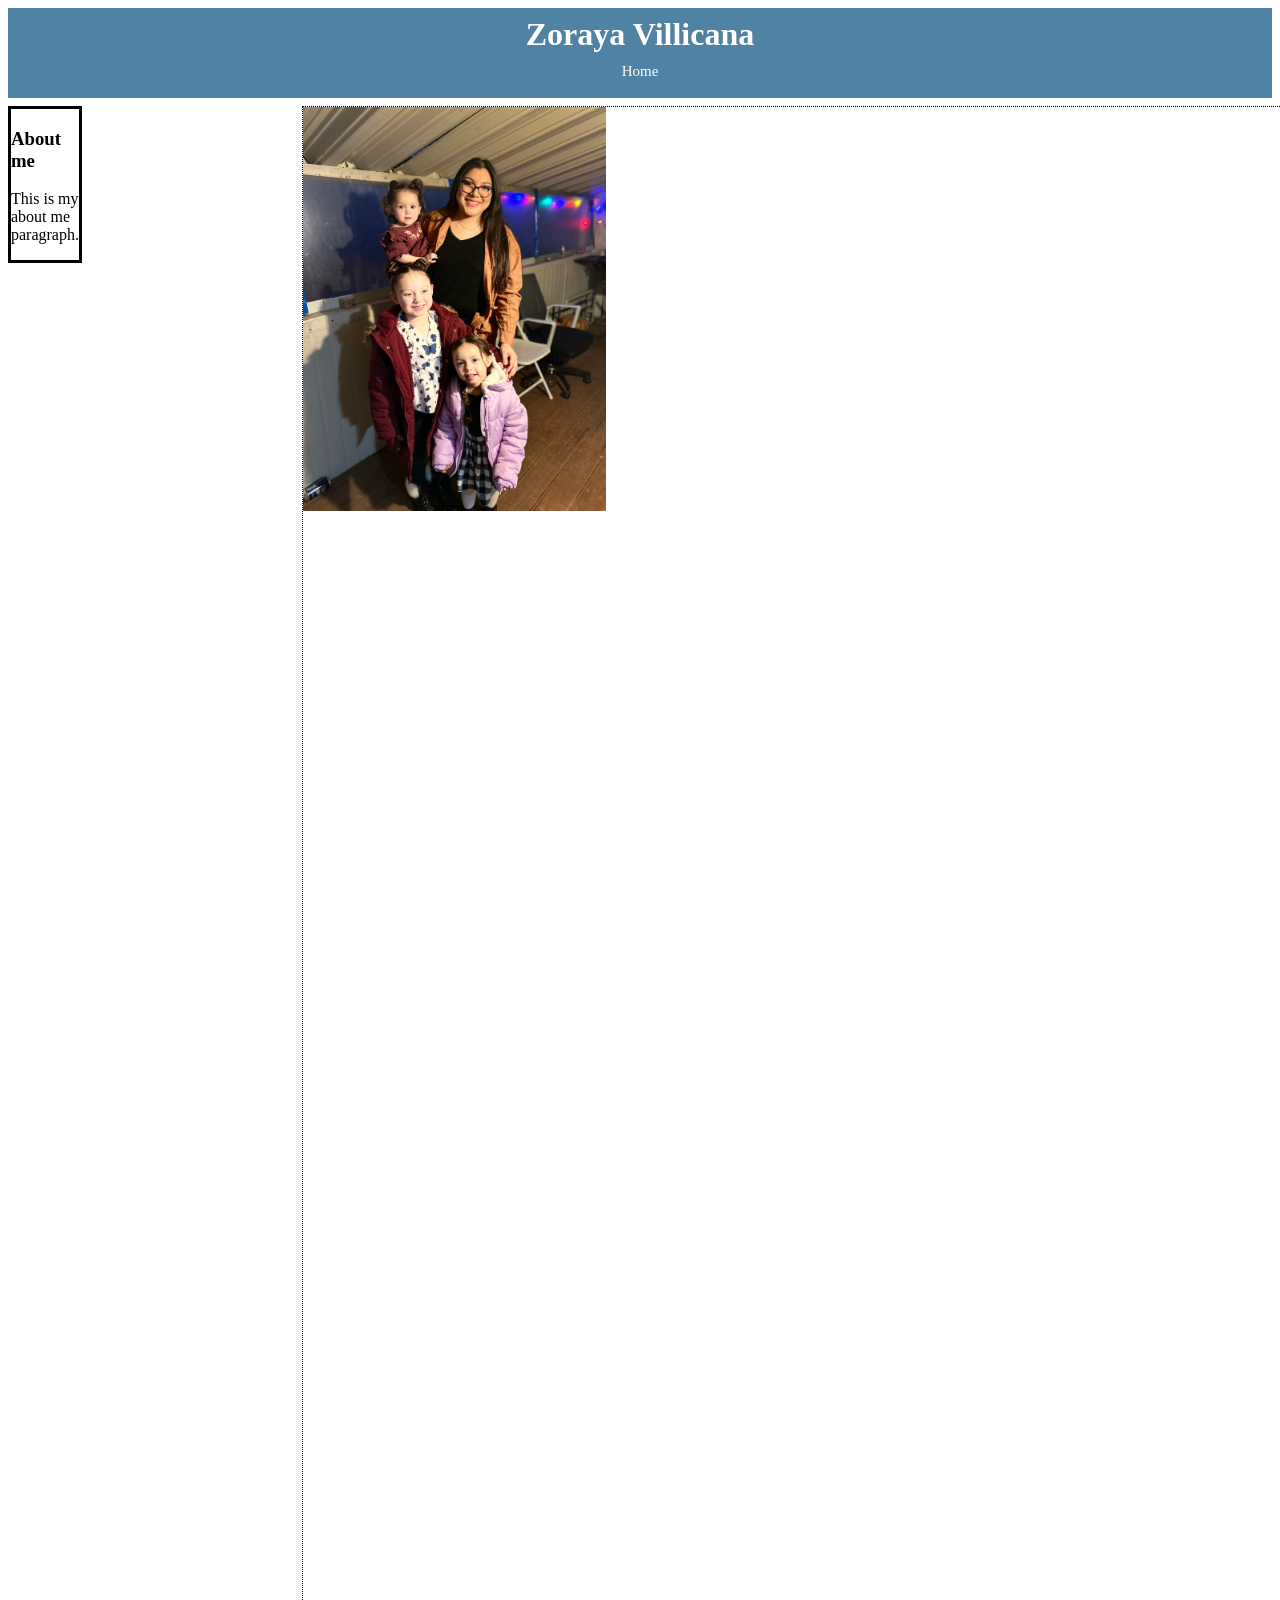
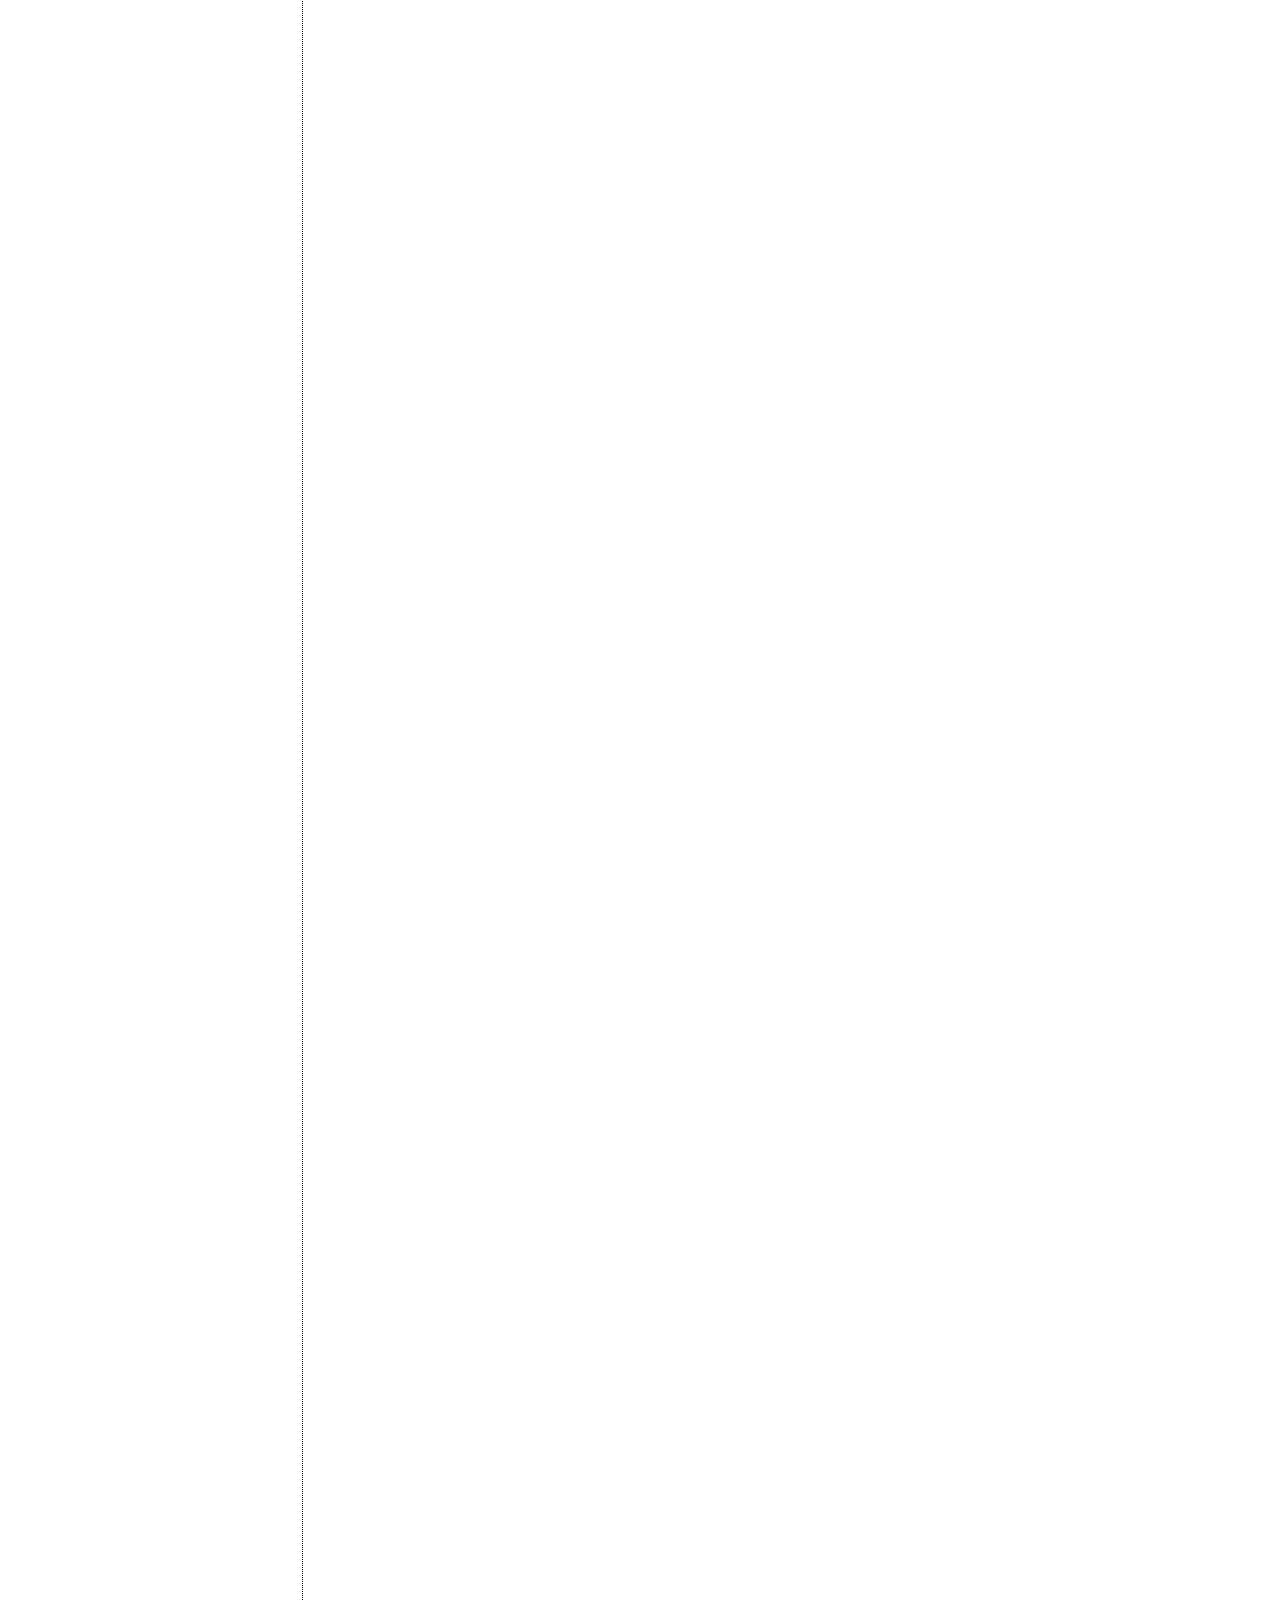
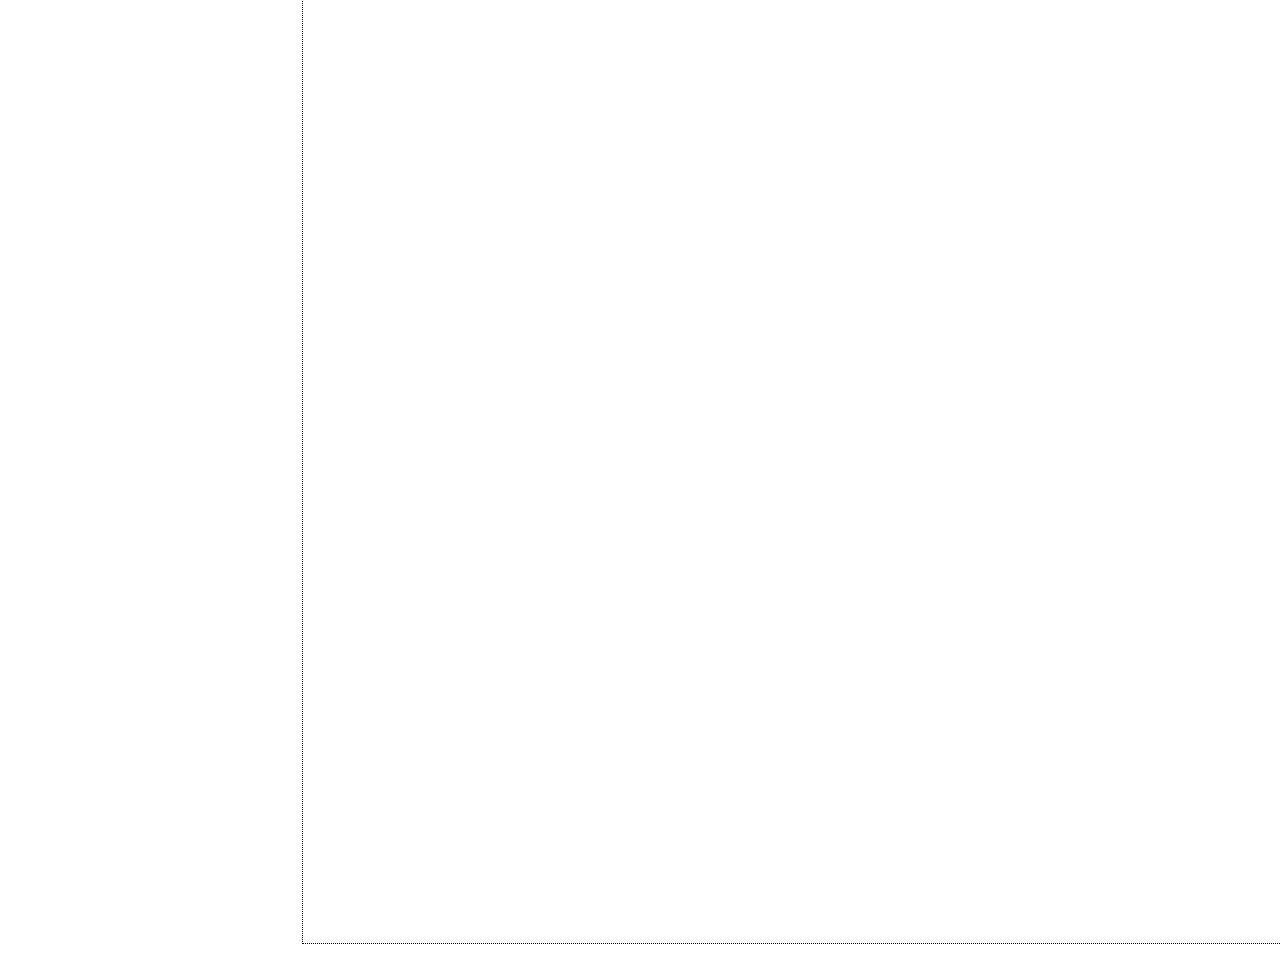
==== aboutme.html @ 4d4cd074 "new change" ====
<!DOCTYPE html>
<html lang="en">

<head>
    <link rel="stylesheet" href="styles.css">
    <meta charset="UTF-8">
    <meta name="viewport" content="width=device-width, initial-scale=1.0">
    <title>Document</title>
</head>

<body>
    <header class="container">
        <div class="name">
            <h1> Zoraya Villicana </h1>
            <div>
                <ul class="navbar-links">
                    <li class="nav-item"><a href="index.html"> Home</a></li>
                </ul>
            </div>
        </div>
    </header>

    <div class="galleryWrap">

        <div class="galleryCard1">
            <div class="width">
                <h3>About me</h3>
                <p>This is my about me paragraph.</p>
            </div>
        </div>

        <div class="galleryCard2">
            <img src="girlspic.jpg" alt="girl" height="10%">
        </div>

    </div>










</body>

</html>
---- styles.css ----
.container {
    background-color: rgb(80, 130, 163);
    padding: 8px;
    margin-bottom: 8px;
}

h1 {
    display: flex;
    justify-content: center;
    color: white;
    margin: 0px;
}

ul {
    margin: 0;
    padding: 0;
}

.navbar-links {
    display: flex;
    justify-content: center;
    list-style: none;
    margin: 10px;
}

.nav-item {
    font-size: 15px;
    text-align: center;
    padding: 0px 20px 0px 20px;
}

a:link,
a:visited {
    color: white;
    text-decoration: none;
}




.galleryWrap {
    display: flex;
    justify-content: space-between;
  }
  
  /* .galleryCard {
    margin: 10px;
    padding: 10px;
    justify-content: space-between;
  } */
  
  .width {
    border: 3px solid black;
  }

  .galleryCard1{
    margin-right: 200px;

  }

  .galleryCard2{
    float: right;
    border: 1px dotted black;
    margin: 0px 0px 15px 20px;
  }
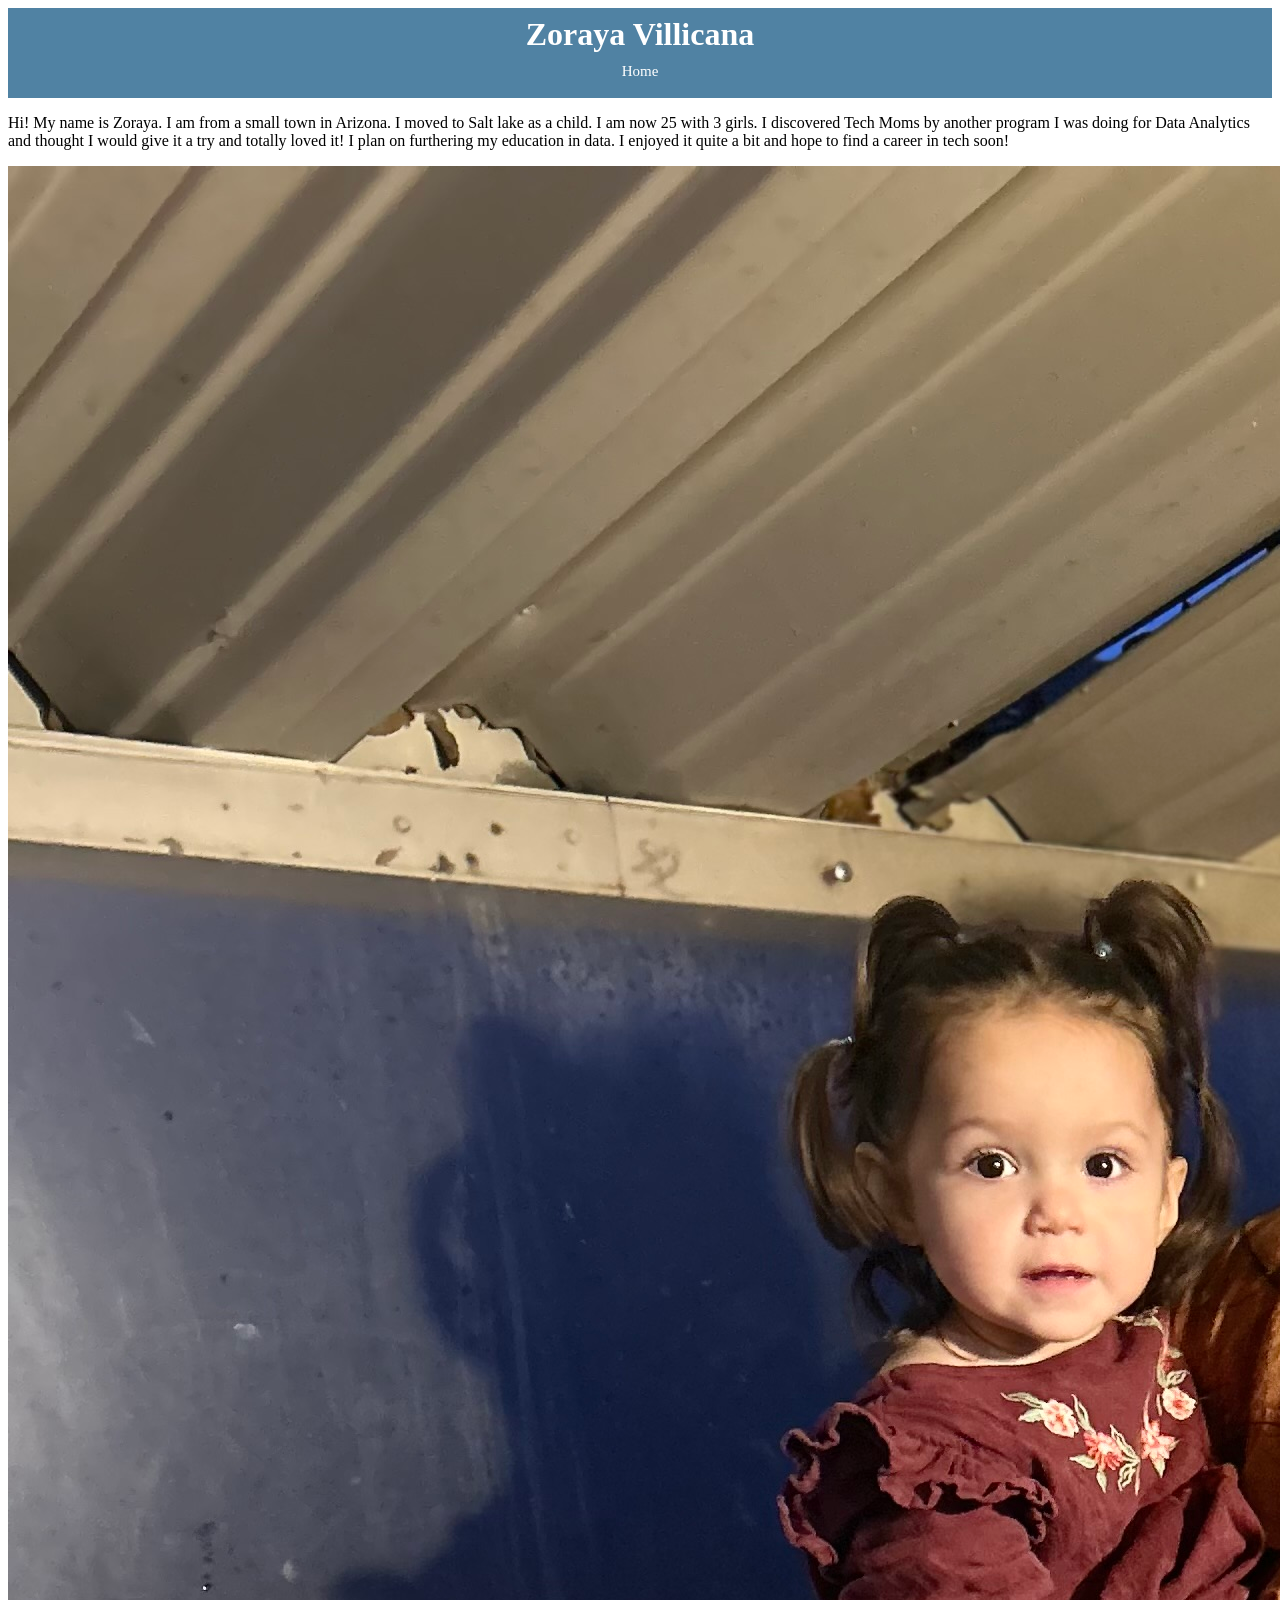
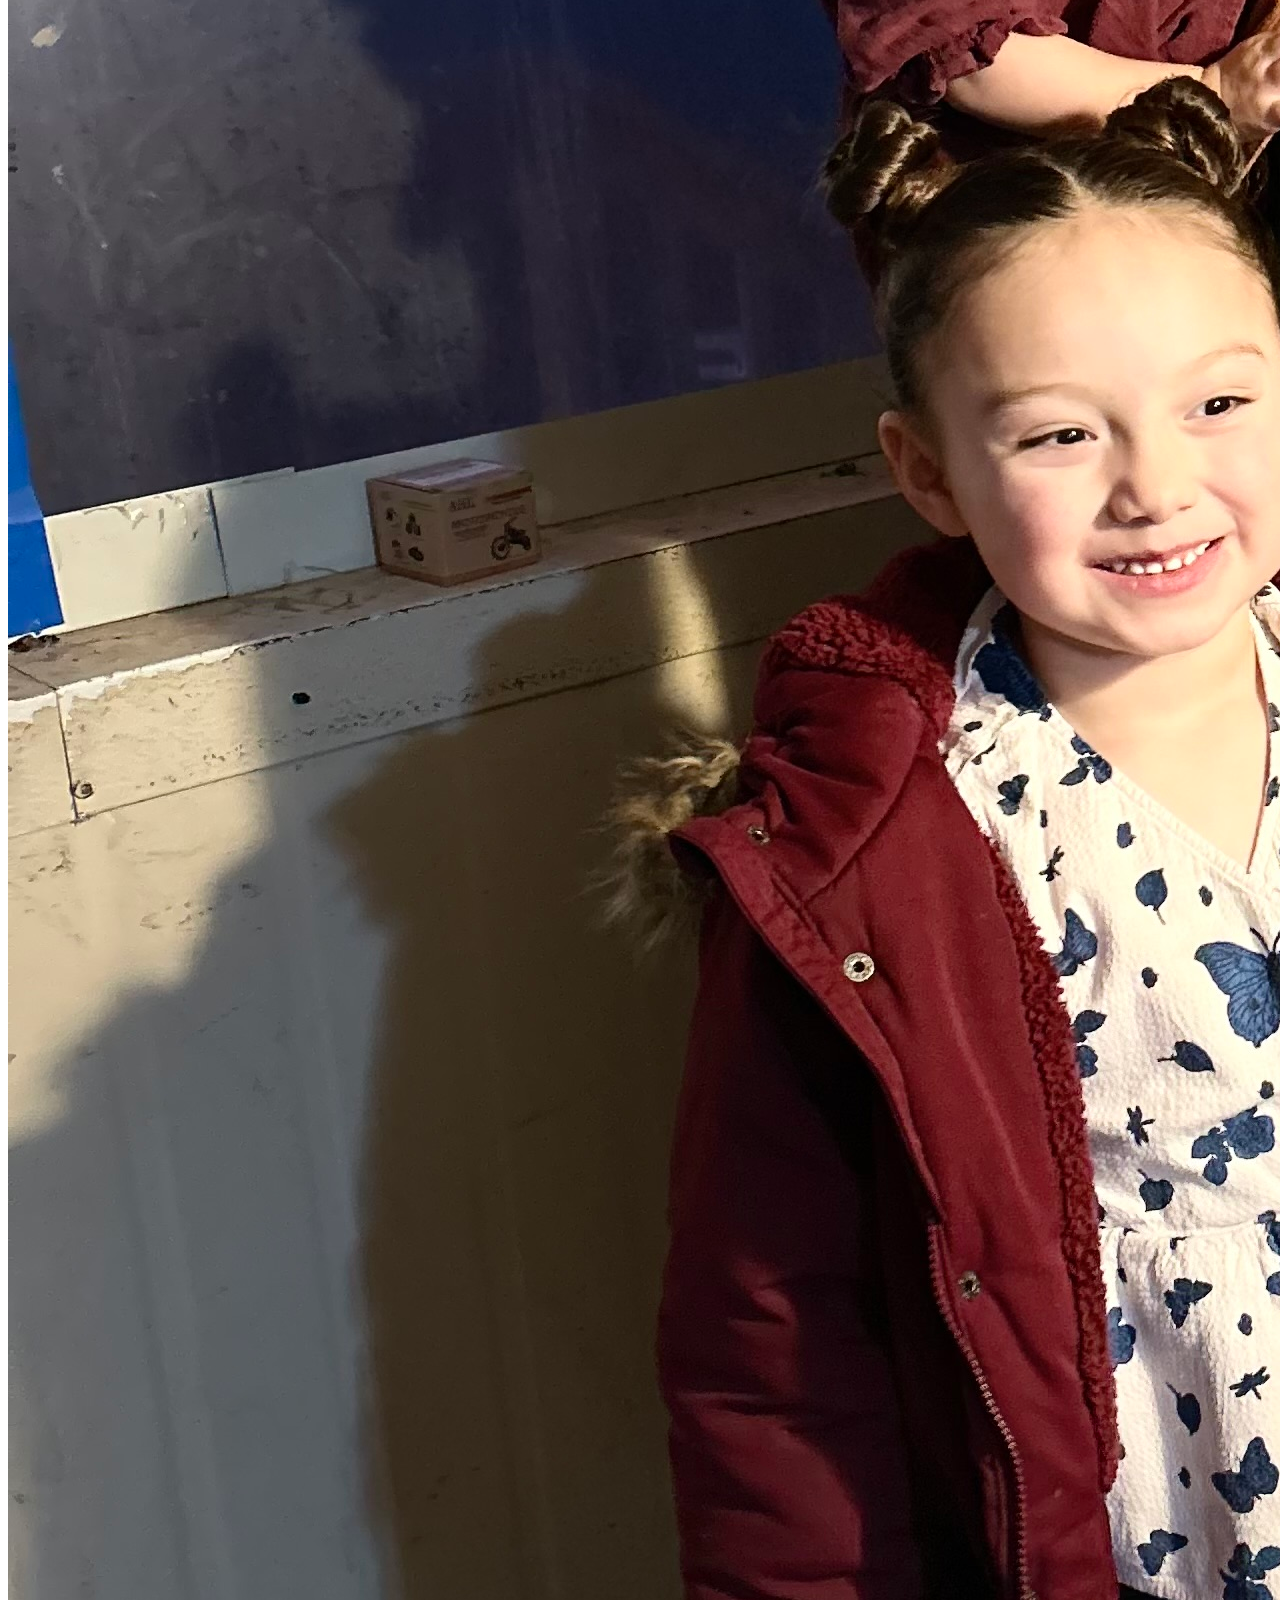
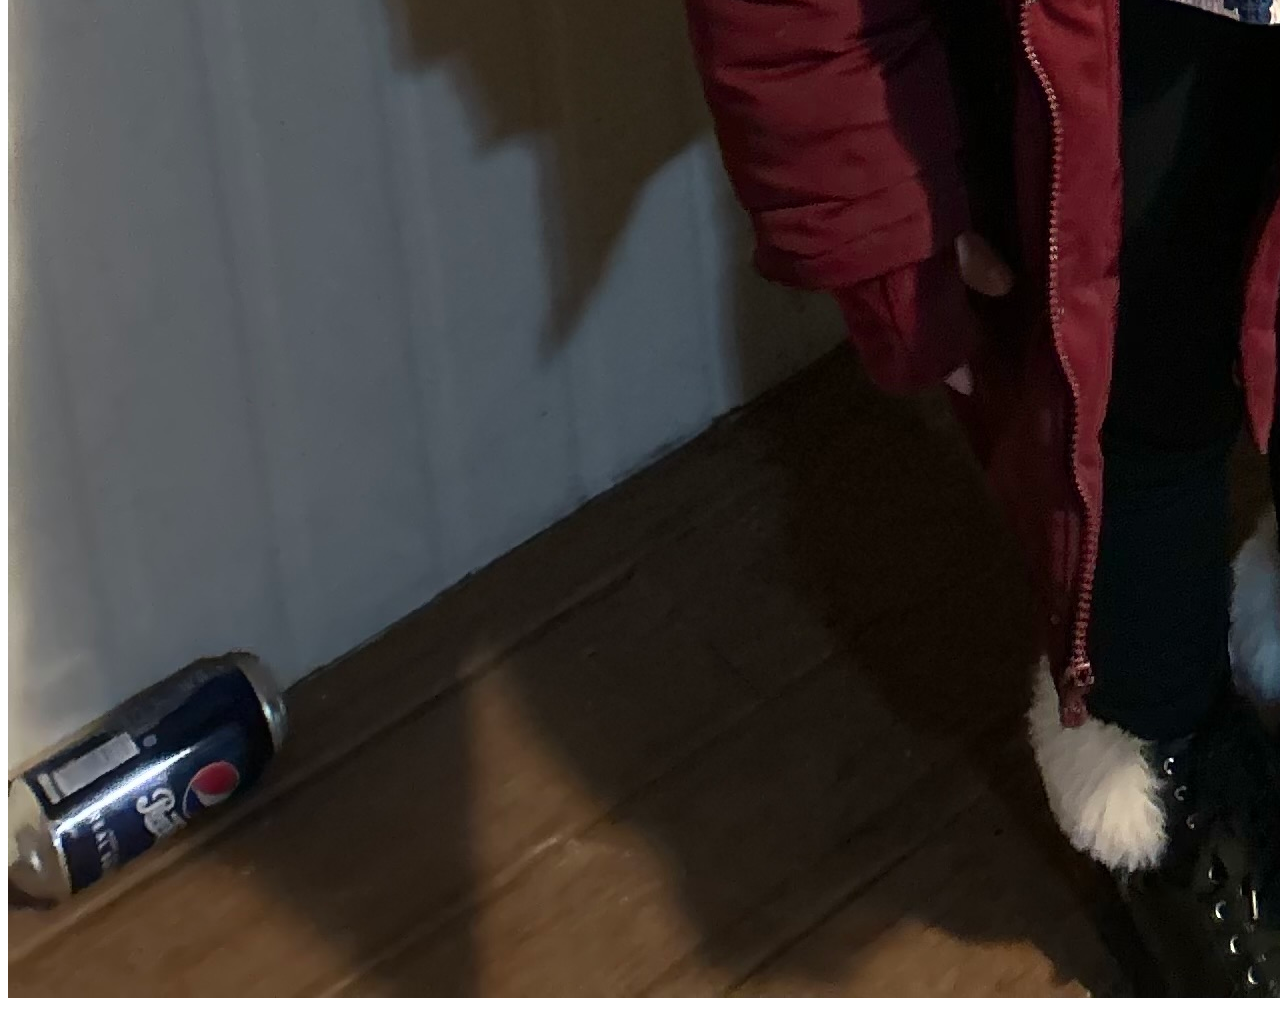
==== commit 9d3205d4: "change#3" ====
--- a/aboutme.html
+++ b/aboutme.html
@@ -20,20 +20,21 @@
         </div>
     </header>
 
-    <div class="galleryWrap">
 
-        <div class="galleryCard1">
-            <div class="width">
-                <h3>About me</h3>
-                <p>This is my about me paragraph.</p>
-            </div>
+    <div class="main">
+        <div class="intro">
+            <p>Hi! My name is Zoraya. I am from a small town in Arizona. I moved to Salt lake as a child. I am now 25
+                with 3 girls. I discovered Tech Moms by another program I was doing for Data Analytics and thought I
+                would give it a try and totally loved it! I plan on furthering my education in data. I enjoyed it quite
+                a bit and hope to find a career in tech soon!
+            </p>
         </div>
 
-        <div class="galleryCard2">
-            <img src="girlspic.jpg" alt="girl" height="10%">
+        <div class="pic">
+            <img src="girlspic.jpg" height="10%">
         </div>
+    </div>
 
-    </div>
 
 
 
